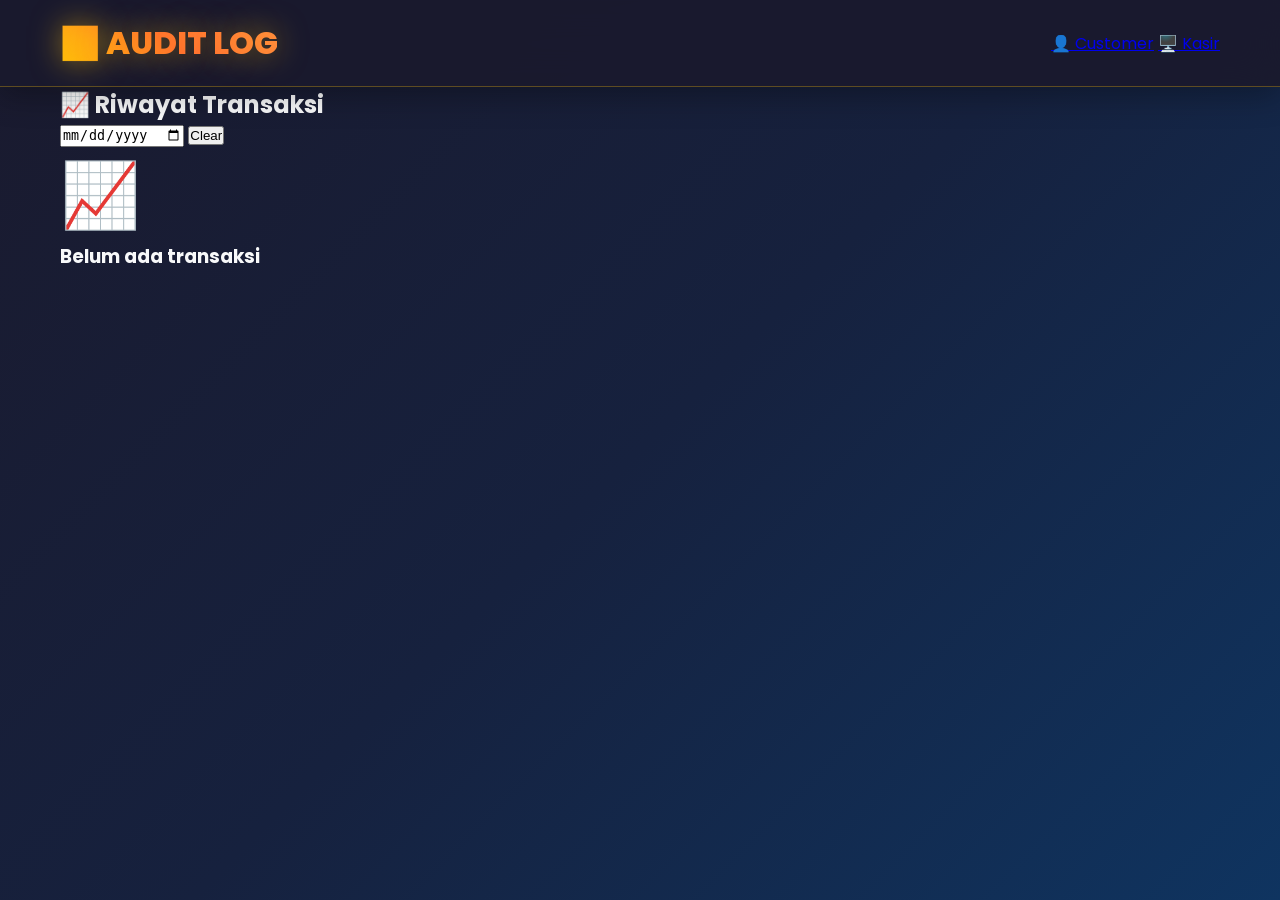
==== audit.html @ a04f468b "Add audit.html for transaction logging" ====
<!DOCTYPE html>
<html lang="id">
<head>
    <meta charset="UTF-8">
    <meta name="viewport" content="width=device-width, initial-scale=1.0">
    <title>📊 Audit Log - Warkop Digital</title>
    <link rel="stylesheet" href="style.css">
    <link href="https://fonts.googleapis.com/css2?family=Poppins:wght@300;400;600;700;800&display=swap" rel="stylesheet">
</head>
<body>
    <!-- Header Audit -->
    <header class="header">
        <div class="container">
            <h1 class="logo">📊 AUDIT LOG</h1>
            <div class="nav-links">
                <a href="index.html" class="nav-btn">👤 Customer</a>
                <a href="kasir.html" class="nav-btn">🖥️ Kasir</a>
            </div>
        </div>
    </header>

    <main class="main">
        <div class="container">
            <div class="dashboard-header">
                <h2>📈 Riwayat Transaksi</h2>
                <div class="filter-group">
                    <input type="date" id="dateFilter" onchange="filterAudit()">
                    <button class="btn-clear" onclick="clearFilter()">Clear</button>
                </div>
            </div>

            <div class="orders-grid" id="auditOrders">
                <div class="empty-state">
                    <div style="font-size: 4rem;">📈</div>
                    <h3>Belum ada transaksi</h3>
                </div>
            </div>
        </div>
    </main>

    <script src="script.js"></script>
</body>
</html>
---- style.css ----
* {
    margin: 0;
    padding: 0;
    box-sizing: border-box;
}

body {
    font-family: 'Poppins', sans-serif;
    background: linear-gradient(135deg, #1a1a2e 0%, #16213e 50%, #0f3460 100%);
    min-height: 100vh;
    color: #f8f9fa;
}

.container {
    max-width: 1200px;
    margin: 0 auto;
    padding: 0 20px;
}

/* Header - Warkop Style */
.header {
    background: rgba(26, 26, 46, 0.95);
    backdrop-filter: blur(20px);
    box-shadow: 0 8px 32px rgba(0,0,0,0.3);
    border-bottom: 1px solid rgba(255, 193, 7, 0.3);
    position: sticky;
    top: 0;
    z-index: 100;
}

.header .container {
    display: flex;
    justify-content: space-between;
    align-items: center;
    padding: 1.2rem 20px;
}

.logo {
    font-size: 2rem;
    font-weight: 800;
    background: linear-gradient(45deg, #ffc107, #ff6b35, #ff8c42);
    -webkit-background-clip: text;
    -webkit-text-fill-color: transparent;
    background-clip: text;
    text-shadow: 0 0 30px rgba(255, 193, 7, 0.5);
}

.cart-info {
    display: flex;
    align-items: center;
    gap: 12px;
    background: linear-gradient(45deg, #ff6b35, #ff8c42);
    color: white;
    padding: 12px 24px;
    border-radius: 50px;
    font-weight: 700;
    box-shadow: 0 5px 20px rgba(255, 107, 53, 0.4);
}

/* Search Bar */
.search-bar {
    position: relative;
    margin: 2.5rem 0;
    max-width: 500px;
}

.search-bar input {
    width: 100%;
    padding: 18px 60px 18px 25px;
    border: 2px solid rgba(255, 193, 7, 0.3);
    border-radius: 50px;
    font-size: 1.1rem;
    background: rgba(255,255,255,0.1);
    color: #f8f9fa;
    backdrop-filter: blur(10px);
    transition: all 0.3s ease;
}

.search-bar input::placeholder {
    color: rgba(248,249,250,0.7);
}

.search-bar input:focus {
    border-color: #ffc107;
    box-shadow: 0 0 20px rgba(255, 193, 7, 0.3);
    background: rgba(255,255,255,0.15);
}

.search-icon {
    position: absolute;
    right: 25px;
    top: 50%;
    transform: translateY(-50%);
    font-size: 1.3rem;
    color: #ffc107;
}

/* Categories */
.categories {
    display: flex;
    gap: 15px;
    margin-bottom: 2.5rem;
    overflow-x: auto;
    padding-bottom: 15px;
}

.category-btn {
    background: rgba(255,255,255,0.1);
    border: 2px solid rgba(255, 193, 7, 0.3);
    color: #f8f9fa;
    padding: 15px 28px;
    border-radius: 30px;
    font-weight: 600;
    cursor: pointer;
    transition: all 0.4s ease;
    white-space: nowrap;
    backdrop-filter: blur(10px);
}

.category-btn:hover,
.category-btn.active {
    background: linear-gradient(45deg, #ffc107, #ff8c42);
    border-color: #ffc107;
    color: #1a1a2e;
    transform: translateY(-3px);
    box-shadow: 0 10px 30px rgba(255, 193, 7, 0.4);
}

/* Menu Grid */
.menu-grid {
    display: grid;
    grid-template-columns: repeat(auto-fill, minmax(320px, 1fr));
    gap: 2.5rem;
}

.menu-card {
    background: rgba(255,255,255,0.08);
    backdrop-filter: blur(20px);
    border: 1px solid rgba(255, 193, 7, 0.2);
    border-radius: 25px;
    padding: 2rem;
    transition: all 0.4s ease;
    position: relative;
    overflow: hidden;
}

.menu-card::before {
    content: '';
    position: absolute;
    top: 0;
    left: 0;
    right: 0;
    height: 4px;
    background: linear-gradient(90deg, #ff6b35, #ffc107, #ff8c42);
}

.menu-card:hover {
    transform: translateY(-15px) scale(1.02);
    box-shadow: 0 25px 50px rgba(0,0,0,0.4);
    border-color: rgba(255, 193, 7, 0.5);
}

.menu-image {
    width: 100%;
    height: 220px;
    object-fit: cover;
    border-radius: 20px;
    margin-bottom: 1.5rem;
    filter: brightness(1.1) contrast(1.1);
}

.menu-name {
    font-size: 1.5rem;
    font-weight: 800;
    background: linear-gradient(45deg, #f8f9fa, #ffc107);
    -webkit-background-clip: text;
    -webkit-text-fill-color: transparent;
    background-clip: text;
    margin-bottom: 0.8rem;
}

.menu-price {
    font-size: 1.4rem;
    font-weight: 800;
    color: #ffc107;
    text-shadow: 0 0 10px rgba(255, 193, 7, 0.5);
    margin-bottom: 1.2rem;
}

.menu-desc {
    color: rgba(248,249,250,0.8);
    margin-bottom: 1.8rem;
    line-height: 1.6;
}

.btn-order {
    width: 100%;
    background: linear-gradient(45deg, #ff6b35, #ff8c42, #ffc107);
    color: #1a1a2e;
    border: none;
    padding: 18px;
    border-radius: 20px;
    font-size: 1.2rem;
    font-weight: 700;
    cursor: pointer;
    transition: all 0.4s ease;
    box-shadow: 0 8px 25px rgba(255, 107, 53, 0.4);
}

.btn-order:hover {
    transform: scale(1.05) translateY(-3px);
    box-shadow: 0 15px 35px rgba(255, 107, 53, 0.6);
}

/* Modal */
.modal {
    display: none;
    position: fixed;
    top: 0;
    left: 0;
    width: 100%;
    height: 100%;
    background: rgba(0,0,0,0.9);
    z-index: 1000;
    backdrop-filter: blur(10px);
}

.modal-content {
    position: absolute;
    top: 50%;
    left: 50%;
    transform: translate(-50%, -50%);
    background: rgba(26, 26, 46, 0.98);
    backdrop-filter: blur(30px);
    border: 2px solid rgba(255, 193, 7, 0.3);
    border-radius: 25px;
    max-width: 550px;
    width: 90%;
    max-height: 85vh;
    overflow-y: auto;
    box-shadow: 0 30px 80px rgba(0,0,0,0.6);
}

.modal-header {
    padding: 25px;
    border-bottom: 1px solid rgba(255, 193, 7, 0.3);
    display: flex;
    justify-content: space-between;
    align-items: center;
}

.modal-header h2 {
    color: #ffc107;
    font-weight: 700;
}

.close {
    font-size: 2.5rem;
    cursor: pointer;
    color: #f8f9fa;
    transition: 0.3s;
}

.close:hover {
    color: #ffc107;
    transform: rotate(90deg);
}

.cart-items {
    padding: 25px;
}

.cart-item {
    display: flex;
    justify-content: space-between;
    align-items: center;
    padding: 20px 0;
    border-bottom: 1px solid rgba(255, 193, 7, 0.2);
}

.cart-total {
    padding: 25px;
    text-align: center;
    font-size: 1.5rem;
    border-top: 3px solid #ffc107;
    background: rgba(255, 193, 7, 0.1);
    color: #f8f9fa;
}

.btn-checkout {
    width: 100%;
    background: linear-gradient(45deg, #28a745, #20c997);
    color: white;
    border: none;
    padding: 25px;
    font-size: 1.3rem;
    font-weight: 800;
    border-radius: 0 0 25px 25px;
    cursor: pointer;
    transition: all 0.4s ease;
}

.btn-checkout:hover {
    transform: scale(1.03);
    box-shadow: 0 15px 40px rgba(40,167,69,0.5);
}

/* Payment Modal */
.payment-modal {
    background: rgba(15, 52, 96, 0.98);
}

.payment-options {
    display: grid;
    grid-template-columns: repeat(auto-fit, minmax(200px, 1fr));
    gap: 20px;
    padding: 25px;
}

.payment-method {
    background: rgba(255,255,255,0.08);
    border: 2px solid rgba(255, 193, 7, 0.3);
    border-radius: 20px;
    padding: 25px;
    text-align: center;
    cursor: pointer;
    transition: all 0.3s ease;
    backdrop-filter: blur(10px);
}

.payment-method:hover,
.payment-method.active {
    border-color: #ffc107;
    background: rgba(255, 193, 7, 0.15);
    transform: translateY(-5px);
    box-shadow: 0 15px 30px rgba(255, 193, 7, 0.3);
}

.payment-icon {
    font-size: 3rem;
    margin-bottom: 15px;
}

.payment-title {
    font-size: 1.3rem;
    font-weight: 700;
    margin-bottom: 10px;
}

.bank-details {
    background: rgba(0,0,0,0.3);
    border-radius: 15px;
    padding: 20px;
    margin-top: 20px;
    font-family: monospace;
    font-size: 1.2rem;
    color: #ffc107;
    text-align: center;
}

/* Responsive */
@media (max-width: 768px) {
    .menu-grid {
        grid-template-columns: 1fr;
        gap: 1.5rem;
    }
    
    .logo {
        font-size: 1.5rem;
    }
}
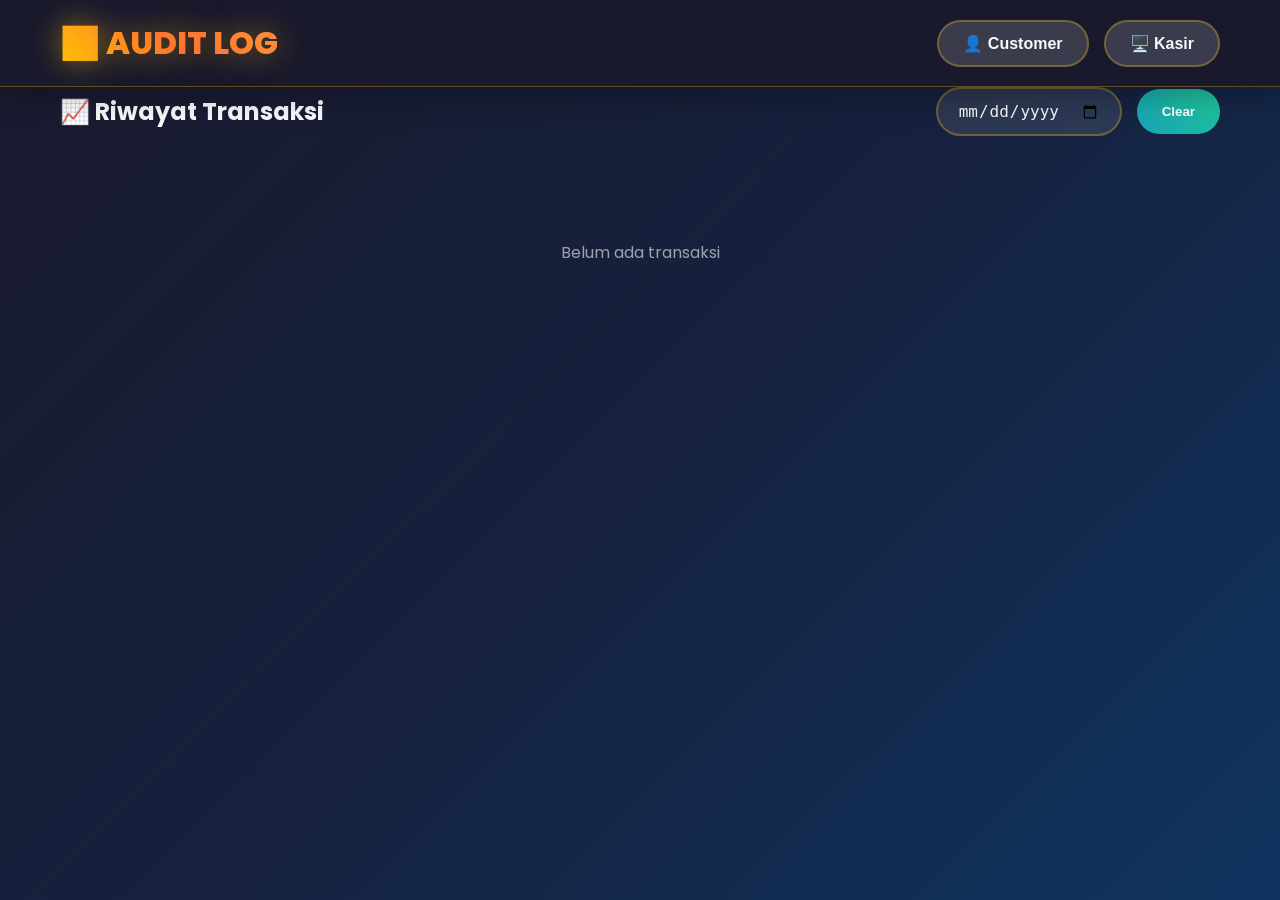
==== commit 41852825: "Add module script tags for firebase.js and script.js" ====
--- a/audit.html
+++ b/audit.html
@@ -39,5 +39,7 @@
     </main>
 
     <script src="script.js"></script>
+    <script type="module" src="firebase.js"></script>
+<script type="module" src="script.js"></script>
 </body>
 </html>
--- a/style.css
+++ b/style.css
@@ -369,3 +369,210 @@
         font-size: 1.5rem;
     }
 }
+
+/* Kasir Dashboard Styles */
+.dashboard-header {
+    display: flex;
+    justify-content: space-between;
+    align-items: center;
+    margin-bottom: 2.5rem;
+    flex-wrap: wrap;
+    gap: 20px;
+}
+
+.btn-refresh, .btn-clear {
+    background: linear-gradient(45deg, #17a2b8, #20c997);
+    color: white;
+    border: none;
+    padding: 15px 25px;
+    border-radius: 25px;
+    font-weight: 700;
+    cursor: pointer;
+    transition: all 0.3s ease;
+}
+
+.btn-refresh:hover, .btn-clear:hover {
+    transform: translateY(-2px);
+    box-shadow: 0 10px 25px rgba(23,162,184,0.4);
+}
+
+.orders-grid {
+    display: grid;
+    grid-template-columns: repeat(auto-fill, minmax(350px, 1fr));
+    gap: 2rem;
+    margin-bottom: 3rem;
+}
+
+.order-card {
+    background: rgba(255,255,255,0.08);
+    backdrop-filter: blur(20px);
+    border: 2px solid rgba(255, 193, 7, 0.3);
+    border-radius: 25px;
+    padding: 2rem;
+    position: relative;
+    transition: all 0.4s ease;
+}
+
+.order-card.pending {
+    border-color: #ffc107;
+    box-shadow: 0 0 30px rgba(255, 193, 7, 0.3);
+    animation: pulse 2s infinite;
+}
+
+.order-card.served {
+    border-color: #28a745;
+    opacity: 0.8;
+}
+
+.order-card.complete {
+    border-color: #17a2b8;
+}
+
+.order-status {
+    position: absolute;
+    top: 20px;
+    right: 20px;
+    padding: 8px 16px;
+    border-radius: 20px;
+    font-size: 0.85rem;
+    font-weight: 700;
+    text-transform: uppercase;
+}
+
+.status-pending { background: rgba(255,193,7,0.2); color: #ffc107; }
+.status-served { background: rgba(40,167,69,0.2); color: #28a745; }
+.status-complete { background: rgba(23,162,184,0.2); color: #17a745; }
+
+@keyframes pulse {
+    0% { box-shadow: 0 0 30px rgba(255,193,7,0.3); }
+    50% { box-shadow: 0 0 40px rgba(255,193,7,0.5); }
+    100% { box-shadow: 0 0 30px rgba(255,193,7,0.3); }
+}
+
+.empty-state {
+    grid-column: 1 / -1;
+    text-align: center;
+    padding: 4rem 2rem;
+    color: rgba(248,249,250,0.6);
+}
+
+.stats-grid {
+    display: grid;
+    grid-template-columns: repeat(auto-fit, minmax(250px, 1fr));
+    gap: 2rem;
+}
+
+.stat-card {
+    background: rgba(255,255,255,0.08);
+    backdrop-filter: blur(20px);
+    border: 2px solid rgba(255, 193, 7, 0.3);
+    border-radius: 25px;
+    padding: 2.5rem;
+    text-align: center;
+    transition: all 0.3s ease;
+}
+
+.stat-card:hover {
+    transform: translateY(-5px);
+    border-color: #ffc107;
+}
+
+.stat-number {
+    font-size: 2.5rem;
+    font-weight: 800;
+    background: linear-gradient(45deg, #ffc107, #ff8c42);
+    -webkit-background-clip: text;
+    -webkit-text-fill-color: transparent;
+    margin-bottom: 10px;
+}
+
+.stat-label {
+    color: rgba(248,249,250,0.8);
+    font-size: 1.1rem;
+}
+
+.nav-links {
+    display: flex;
+    gap: 15px;
+}
+
+.nav-btn {
+    background: rgba(255,255,255,0.15);
+    color: #f8f9fa;
+    text-decoration: none;
+    padding: 12px 24px;
+    border-radius: 25px;
+    border: 2px solid rgba(255,193,7,0.3);
+    font-weight: 600;
+    transition: all 0.3s ease;
+}
+
+.nav-btn:hover {
+    background: linear-gradient(45deg, #ffc107, #ff8c42);
+    color: #1a1a2e;
+    border-color: #ffc107;
+    transform: translateY(-2px);
+}
+
+.filter-group {
+    display: flex;
+    gap: 15px;
+    align-items: center;
+}
+
+.filter-group input {
+    background: rgba(255,255,255,0.1);
+    border: 2px solid rgba(255,193,7,0.3);
+    color: #f8f9fa;
+    padding: 12px 20px;
+    border-radius: 25px;
+    font-size: 1rem;
+}
+
+.filter-group input::placeholder {
+    color: rgba(248,249,250,0.6);
+}
+
+.order-details {
+    margin-top: 20px;
+    padding-top: 20px;
+    border-top: 1px solid rgba(255,193,7,0.3);
+}
+
+.order-item {
+    display: flex;
+    justify-content: space-between;
+    margin-bottom: 8px;
+    font-size: 0.95rem;
+}
+
+.btn-serve, .btn-complete {
+    background: linear-gradient(45deg, #28a745, #20c997);
+    color: white;
+    border: none;
+    padding: 12px 24px;
+    border-radius: 25px;
+    font-weight: 700;
+    cursor: pointer;
+    margin-top: 15px;
+    transition: all 0.3s ease;
+    width: 100%;
+}
+
+.btn-serve:hover, .btn-complete:hover {
+    transform: translateY(-2px);
+    box-shadow: 0 10px 25px rgba(40,167,69,0.4);
+}
+
+@media (max-width: 768px) {
+    .dashboard-header {
+        flex-direction: column;
+        align-items: stretch;
+        text-align: center;
+    }
+    
+    .filter-group {
+        flex-direction: column;
+        width: 100%;
+    }
+}
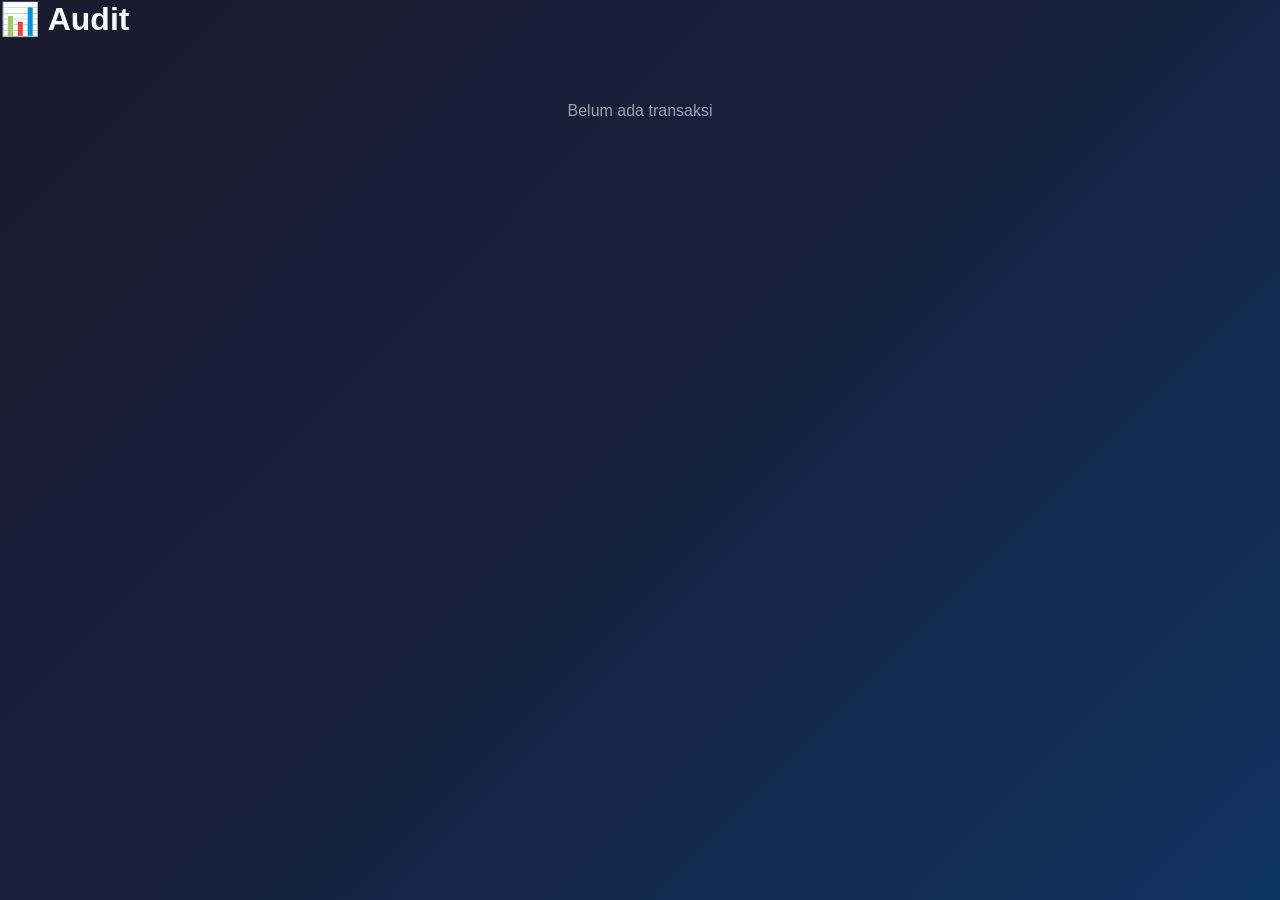
==== commit 43ddfc7d: "Refactor audit.html for simplified structure" ====
--- a/audit.html
+++ b/audit.html
@@ -1,45 +1,16 @@
 <!DOCTYPE html>
 <html lang="id">
 <head>
-    <meta charset="UTF-8">
-    <meta name="viewport" content="width=device-width, initial-scale=1.0">
-    <title>📊 Audit Log - Warkop Digital</title>
-    <link rel="stylesheet" href="style.css">
-    <link href="https://fonts.googleapis.com/css2?family=Poppins:wght@300;400;600;700;800&display=swap" rel="stylesheet">
+<meta charset="UTF-8">
+<title>Audit</title>
+<link rel="stylesheet" href="style.css">
 </head>
 <body>
-    <!-- Header Audit -->
-    <header class="header">
-        <div class="container">
-            <h1 class="logo">📊 AUDIT LOG</h1>
-            <div class="nav-links">
-                <a href="index.html" class="nav-btn">👤 Customer</a>
-                <a href="kasir.html" class="nav-btn">🖥️ Kasir</a>
-            </div>
-        </div>
-    </header>
 
-    <main class="main">
-        <div class="container">
-            <div class="dashboard-header">
-                <h2>📈 Riwayat Transaksi</h2>
-                <div class="filter-group">
-                    <input type="date" id="dateFilter" onchange="filterAudit()">
-                    <button class="btn-clear" onclick="clearFilter()">Clear</button>
-                </div>
-            </div>
+<h1>📊 Audit</h1>
 
-            <div class="orders-grid" id="auditOrders">
-                <div class="empty-state">
-                    <div style="font-size: 4rem;">📈</div>
-                    <h3>Belum ada transaksi</h3>
-                </div>
-            </div>
-        </div>
-    </main>
+<div id="auditOrders"></div>
 
-    <script src="script.js"></script>
-    <script type="module" src="firebase.js"></script>
 <script type="module" src="script.js"></script>
 </body>
 </html>
